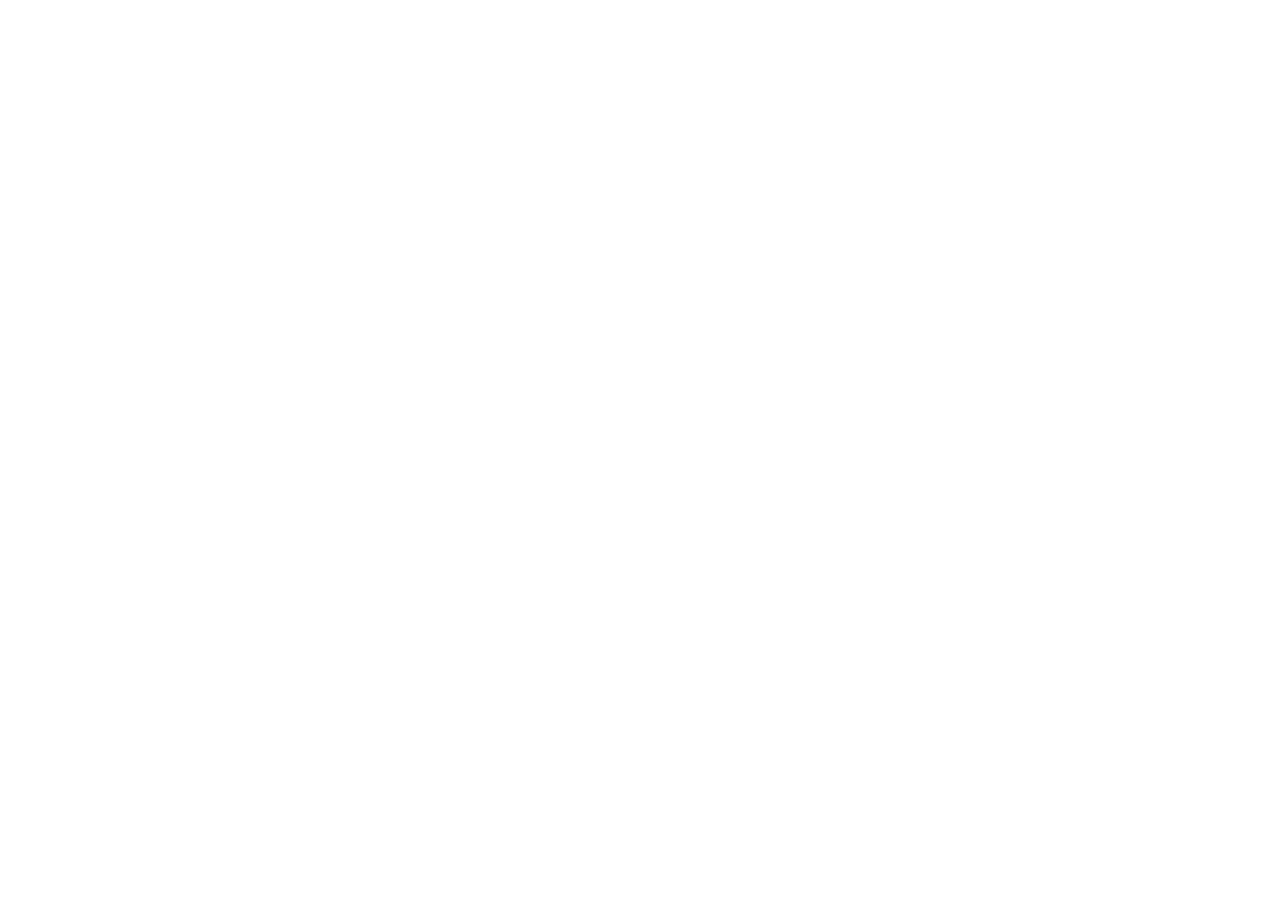
==== index.html @ d4d65829 "saved files to Git" ====
<!DOCTYPE html>
<html lang="en">
<head>
    <meta charset="UTF-8">
    <meta name="viewport" content="width=device-width, initial-scale=1.0">
    <title>Breanna's Personal Website</title>
</head>
<body>
    
</body>
</html>
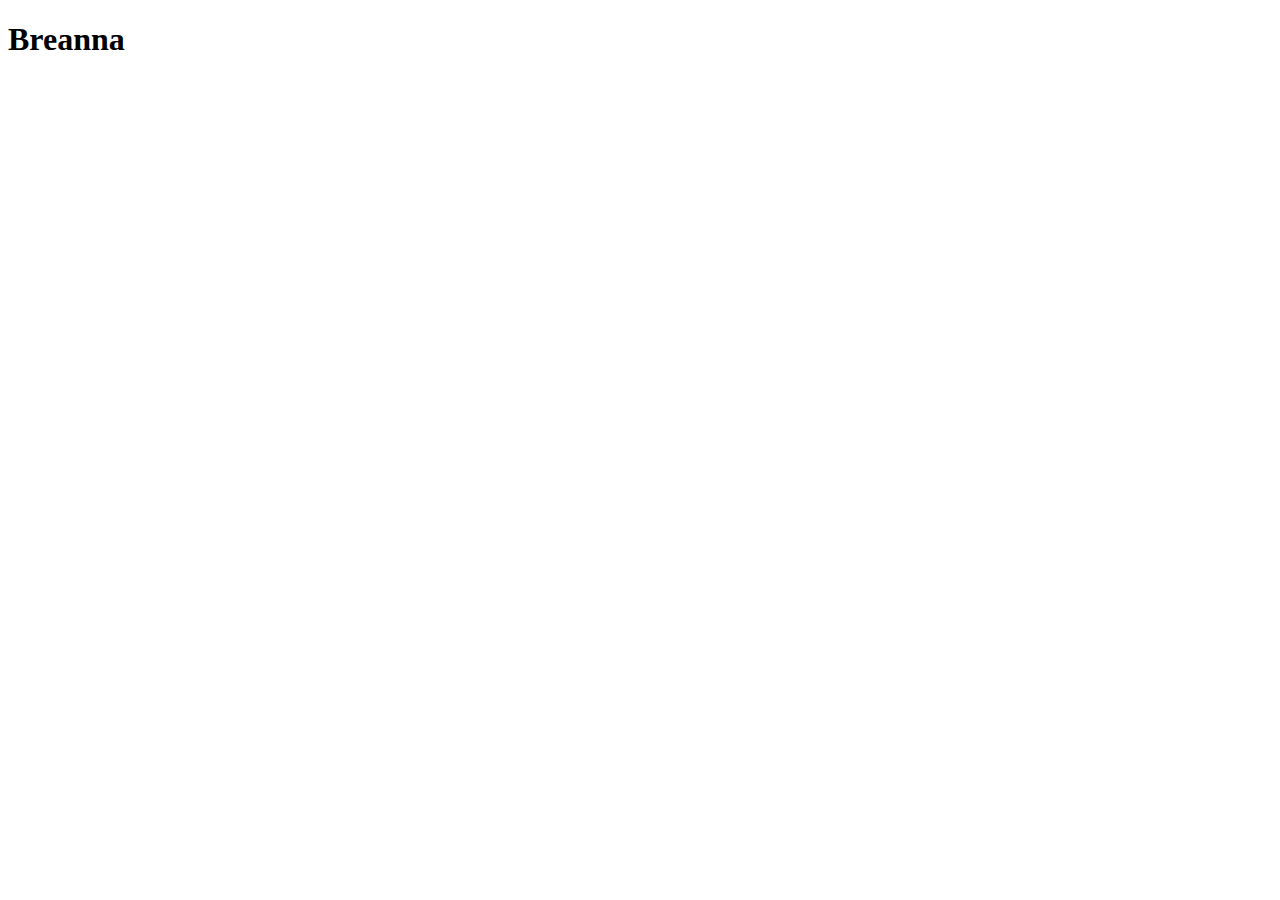
==== commit 4dbf60e8: "add new commitment" ====
--- a/index.html
+++ b/index.html
@@ -3,9 +3,29 @@
 <head>
     <meta charset="UTF-8">
     <meta name="viewport" content="width=device-width, initial-scale=1.0">
+    <link rel="stylesheet" type="text/css" href="styles.css" />
+    <script defer="" src="/javascript.js"></script>
+
     <title>Breanna's Personal Website</title>
+
 </head>
+
+
 <body>
+    <h1> Breanna</h1>
+<nav>
+
     
+
+
+
+
+</nav>
+    
+
+
+
+
+
 </body>
 </html>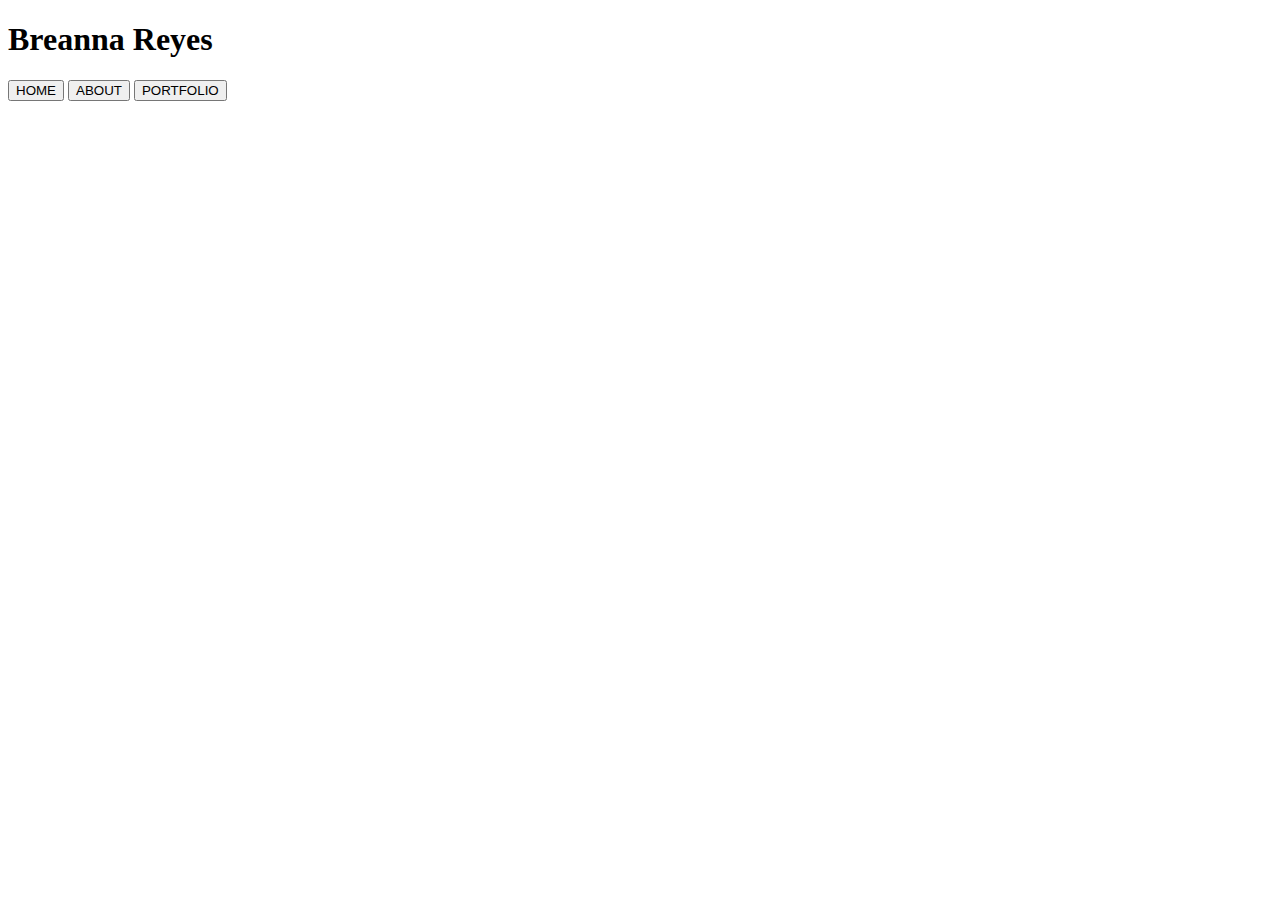
==== commit e6f2f166: "commit photos" ====
--- a/index.html
+++ b/index.html
@@ -1,31 +1,102 @@
 <!DOCTYPE html>
 <html lang="en">
 <head>
+
     <meta charset="UTF-8">
     <meta name="viewport" content="width=device-width, initial-scale=1.0">
     <link rel="stylesheet" type="text/css" href="styles.css" />
     <script defer="" src="/javascript.js"></script>
-
     <title>Breanna's Personal Website</title>
-
 </head>
 
+<body>
 
-<body>
-    <h1> Breanna</h1>
-<nav>
+ <div class="header"></div>
+ <h1>Breanna Reyes</h1>
+ <div class="tabs">
 
-    
+
+    <div class="tabs">
+        <!-- Tab buttons -->
+        <button class="tab-btn" data-tab="tab1">HOME</button>
+        <button class="tab-btn" data-tab="tab2">ABOUT</button>
+        <button class="tab-btn" data-tab="tab3">PORTFOLIO</button>
+
+        <!-- Tab content -->
+        <div class="tab-cont" id="tab1"> <h1>Developer, Manager</h1>
+<p>It is a long established fact that a reader will be distracted by <br>the readable content of a page when looking at its layout. The point of<br>
+    It is a long established fact that a reader will be distracted by <br>the readable content of a page when looking at its layout. The point of<br>
+   
+</p>
+<hr>
+
+            <img src="6D68E12B-E5CA-4EFB-94AF-89574A4A9B13.jpeg" alt="image of Breanna"
+            width="300">
+                
+            <p>It is our choices, that show what we truly are, far more than our abilities.</p>
+        </div>
+
+            
+        <div class="tab-cont" id="tab2" style="display: none;">
+            
+            <h1>ABOUT ME</h1>
+            <hr>
+            <h2>Spend time with my loved ones</h2>
+<img src="kevin-delvecchio-7noZJ_4nhU8-unsplash.jpg" alt="family"
+width="300">
+        <li>    <p> Fu reso popolare, negli anni ’60, con la diffusione dei fogli di caratteri trasferibili “Letraset”, che contenevano passaggi del Lorem Ipsum, e più recentemente da software di impaginazione come Aldus PageMaker, che includeva versioni del Lorem Ipsum.</p>
+        </li>
+
+<hr>
+<h2>Stay active at the gym</h2>
+<img src="https://images.unsplash.com/photo-1623874514711-0f321325f318?q=80&w=2070&auto=format&fit=crop&ixlib=rb-4.0.3&ixid=M3wxMjA3fDB8MHxwaG90by1wYWdlfHx8fGVufDB8fHx8fA%3D%3D" alt="gym image"
+width="300">
+<li><p>cinque secoli, ma anche al passaggio alla videoimpaginazione, pervenendoci sostanzialmente inalterato.
+    Fu reso popolare, negli anni ’60, con la diffusione dei fogli di caratteri trasferibili “Letraset”, che contenevano 
+    passaggi del Lorem Ipsum, e più recentemente da software di impaginazione come Aldus PageMaker, che includeva versioni del Lorem Ipsum.</p></li>
+</p>
+<hr>
+<h2>Makeup and self care </h2>
+    <img src="manu-camargo-BkaD07QEiJc-unsplash.jpg" alt="makeup" width="300">
+
+    <ul><p> se si utilizzano brevi frasi ripetute, ad esempio “testo qui”), apparendo come un normale blocco di testo leggibile. Molti software di impaginazione e di web design utilizzano Lorem Ipsum come testo modello. Molte versioni del testo sono state prodotte negli anni, a volte casualmente, a volte di proposito (ad esempio inserendo passaggi ironici).</p>
+</ul>
+
+</div>
+
+<div class="tab-cont" id="tab3" style="display: none;">
+<h1>Things I've built, in no particular order</h1>
+    <h2>First Project</h2>       
+   
+
+    <p> Fu reso popolare, negli anni ’60, con la diffusione dei fogli di caratteri trasferibili “Letraset”, 
+        che contenevano passaggi del Lorem Ipsum, e più recentemente da software di impaginazione come Aldus PageMaker, che includeva versioni del Lorem Ipsum.</p>
+
+        <img src="kelly-sikkema-Dx1b5ucschA-unsplash (1).jpg" alt="art"
+        width="300">
 
 
 
 
-</nav>
-    
+<h2>Second Project</h2>
+<p>apparendo come un normale blocco di testo leggibile. Molti software di impaginazione e di web design utilizzano Lorem Ipsum come testo modello. Molte versioni del testo sono state prodotte negli anni, a volte casualmente, a volte di proposito (ad esempio inserendo passaggi ironici).</p>
+<img src="andrew-neel-QLqNalPe0RA-unsplash.jpg" alt="project"
+width="300">
+
+
+<h2>Third Project</h2>   
+<p>apparendo come un normale blocco di testo leggibile. Molti software di impaginazione e di web design utilizzano Lorem Ipsum come testo modello. Molte versioni del testo sono state prodotte negli anni, a volte casualmente, a volte di proposito (ad esempio inserendo passaggi ironici).</p>
+<img src="taru-goyal-IHhLmIOHwR0-unsplash.jpg" alt="office"
+width="300">
+    </div>
+
+
+       
+      
 
 
 
-
+</div>
 
 </body>
 </html>--- a/styles.css
+++ b/styles.css
@@ -0,0 +1,87 @@
+git add.
+
+
+body {
+
+  background-color: rgb(181, 124, 202);
+  font-family: Arial, Helvetica, sans-serif;
+}
+
+p {
+
+border: 5px solid black;
+margin:auto
+padding: 20px
+
+}
+
+.header {
+
+text-align: center;
+font-size: 30px;
+background: 1abc9c;
+
+}
+
+.tab-cont {
+
+
+  background-color: rgb(244, 237, 246);
+}
+
+
+.tab-cont {
+  display: none; /* Hide all tabs by default */
+}
+
+.tab-cont.active {
+  display: block; /* Show the active tab */
+}
+
+.tab-btn.active {
+  background-color: #754b6e; /* style for active tab button */
+}
+
+ [data-tab-content] {
+  display: none;
+
+ }
+
+.active[data-tab-content] {
+
+display: block;
+font-style: normal;
+
+}
+
+#tab1 {
+align-items: center;
+text-align: center;
+border: 1px; solid #000
+padding:10px
+font-display: center;
+background-color: rgb(199, 152, 194);
+border-end-end-radius: ;
+box-sizing: border-box; 
+}
+
+
+#tab2 {
+  text-align: center;
+  border-color: rgb(0, 0, 0)
+  a;
+font-display: center;
+background-color: rgb(199, 152, 194);
+border-end-end-radius: ;
+
+}
+
+
+#tab3 {
+text-align: center;
+border-color: rgb(0, 0, 0)
+  a;
+font-display: center;
+background-color: rgb(199, 152, 194);
+border-end-end-radius: ;
+}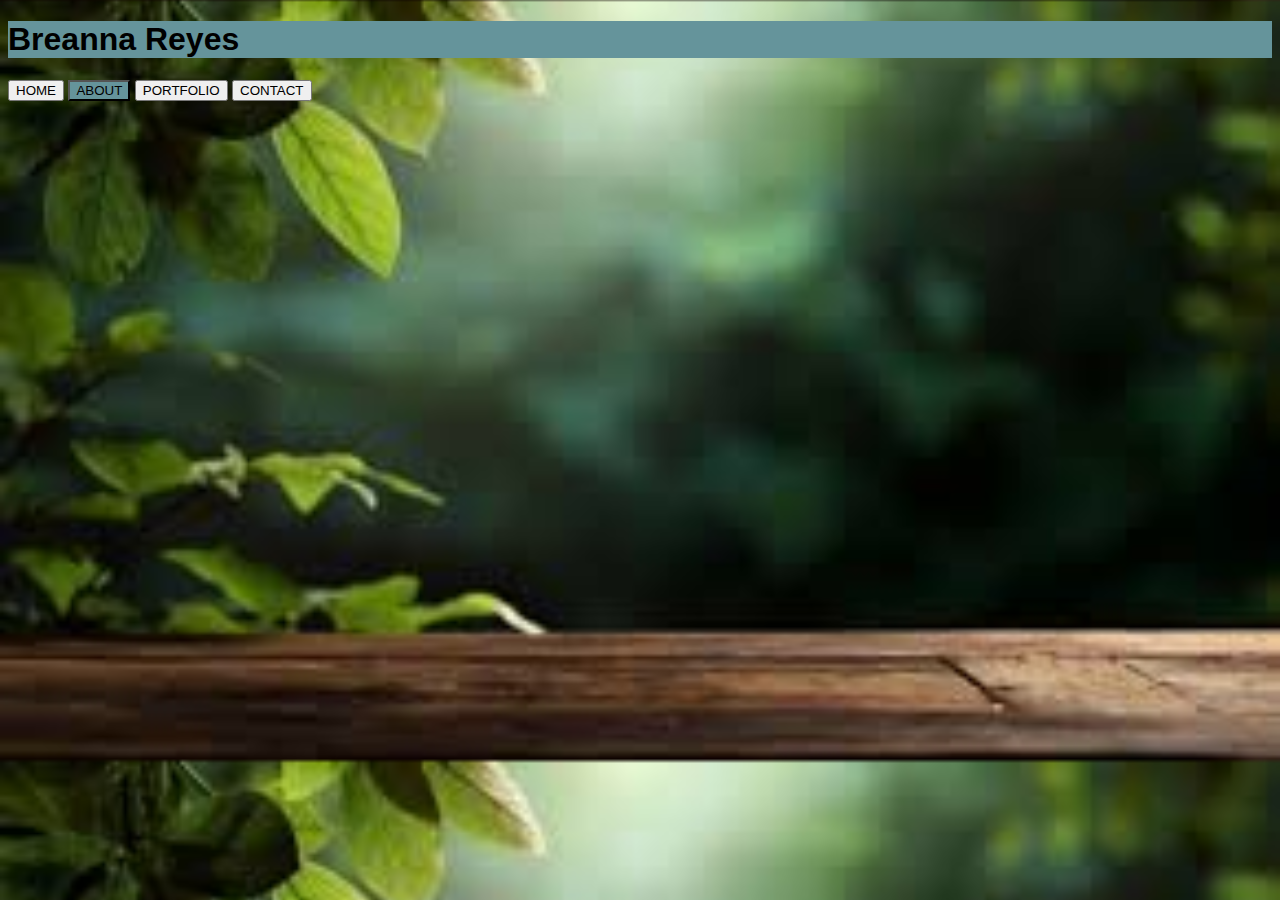
==== commit 4d384e44: "new Lines" ====
--- a/index.html
+++ b/index.html
@@ -21,6 +21,7 @@
         <button class="tab-btn" data-tab="tab1">HOME</button>
         <button class="tab-btn" data-tab="tab2">ABOUT</button>
         <button class="tab-btn" data-tab="tab3">PORTFOLIO</button>
+        <button class="tab-btn" data-tab="tab4">CONTACT</button>
 
         <!-- Tab content -->
         <div class="tab-cont" id="tab1"> <h1>Developer, Manager</h1>
@@ -91,12 +92,25 @@
     </div>
 
 
-       
+    <div class="container" id="tab4" style="display:none;">
       
+        <form id="myForm">
+            <br><br>
+            <div><label for="name">Name:</label></div>
+           <div> <input type="text" id="name" name="name" required></div>
+            <br><br>
+            <div><label for="email">Email:</label></div>
+            <br><br>
+            <div><input type="email" id="email" name="email" required></div>
+            <br><br>
+            <button type="submit">Submit</button>
+          </form>
 
 
 
-</div>
+    </div>
+
+
 
 </body>
 </html>--- a/styles.css
+++ b/styles.css
@@ -1,15 +1,31 @@
 git add.
+html {
+  font-size: 20px; /* 1rem = 16px */
+}
 
 
 body {
 
-  background-color: rgb(181, 124, 202);
+  background-image: url([data-uri]);
+  background-size: cover;
+  backround position: center;
+  backround-repeat:no-repeat; 
   font-family: Arial, Helvetica, sans-serif;
+  font font-size: 25pt;
+
 }
+
+/* Selects every fourth element among any group of siblings */
+:nth-child(2) {
+  background-color: rgb(101, 148, 155);
+}
+
+
+
 
 p {
 
-border: 5px solid black;
+border: 10px solid black;
 margin:auto
 padding: 20px
 
@@ -78,10 +94,33 @@
 
 
 #tab3 {
-text-align: center;
-border-color: rgb(0, 0, 0)
+ text-align: center;
+ border-color: rgb(0, 0, 0)
   a;
 font-display: center;
 background-color: rgb(199, 152, 194);
 border-end-end-radius: ;
-}+}
+
+#tab4 {
+
+
+  display: grid; 
+  grid-template-columns: 1fr 2fr;
+  border-style: dotted;
+  border-color: black;
+  grid-template-columns: 1fr 2fr;
+  padding: 1.5em; 
+  background-color: rgb(148, 22, 121);
+
+}
+
+
+
+#successMessage {
+
+  background-color: rgb(26, 90, 94);
+  border-style: groove;
+
+  
+
